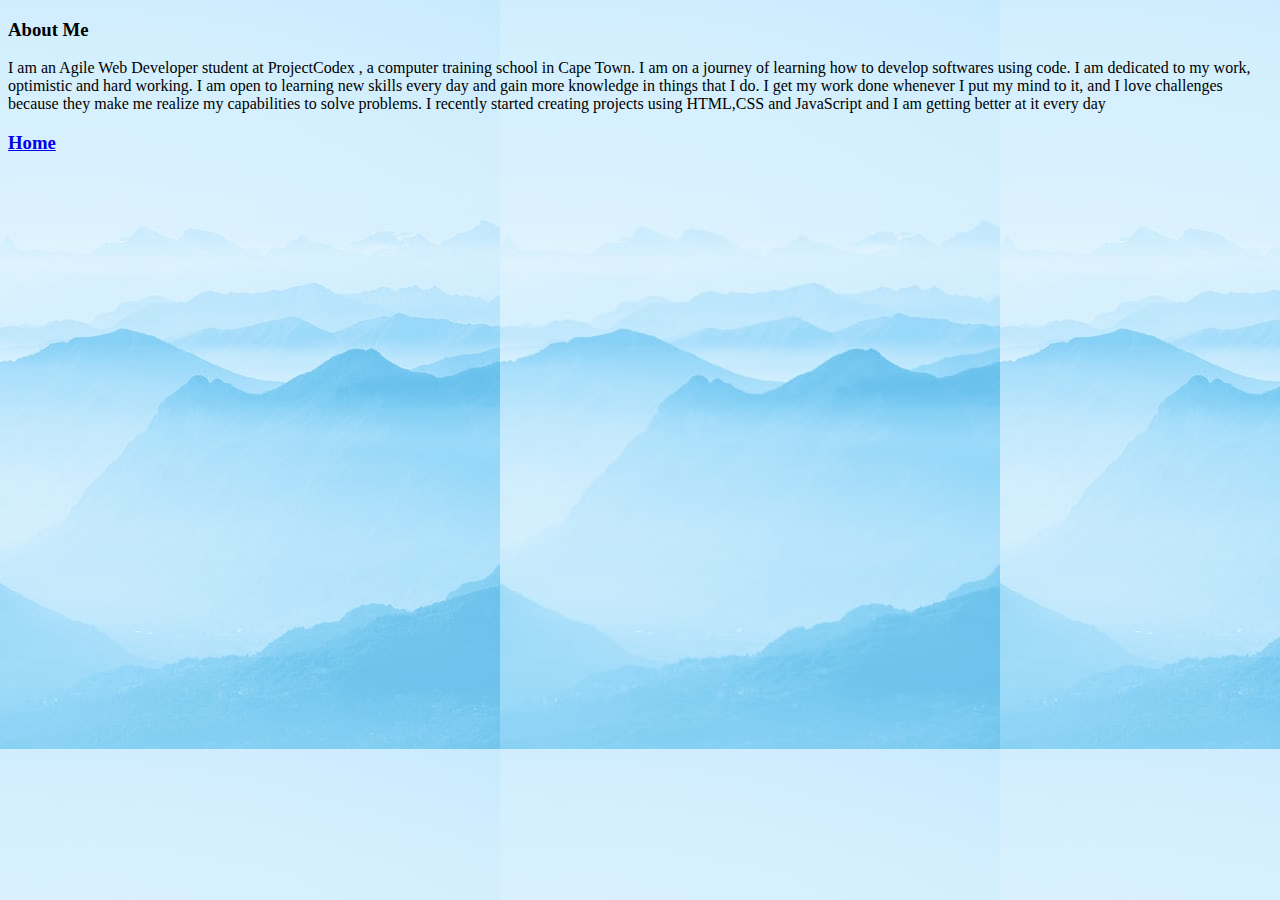
==== about.html @ f44fd364 "recents" ====
<!DOCTYPE html>
<html lang="en">
<head>
    <meta charset="UTF-8">
    <meta http-equiv="X-UA-Compatible" content="IE=edge">
    <meta name="viewport" content="width=device-width, initial-scale=1.0">
    <title>About me</title>
</head>
<body background="./images/photo-1524865291454-215bdc75819e.jpg">
    <h3> About Me </h3>
            <p> I am an Agile Web Developer student at ProjectCodex , a computer training school in Cape Town. I am on a journey of learning how to develop
                softwares using code. I am dedicated to my work, optimistic and hard working. 
                I am open to learning new skills every day and gain more knowledge in things that I do. I get my work done whenever I put my mind to it, 
                and I love challenges because they make me realize my capabilities to solve problems. I recently started creating projects using HTML,CSS and JavaScript 
                and I am getting better at it every day 
            </p> 
    <h3>
        <a href="./index.html">Home</a>
    </h3>
</body>
</html>
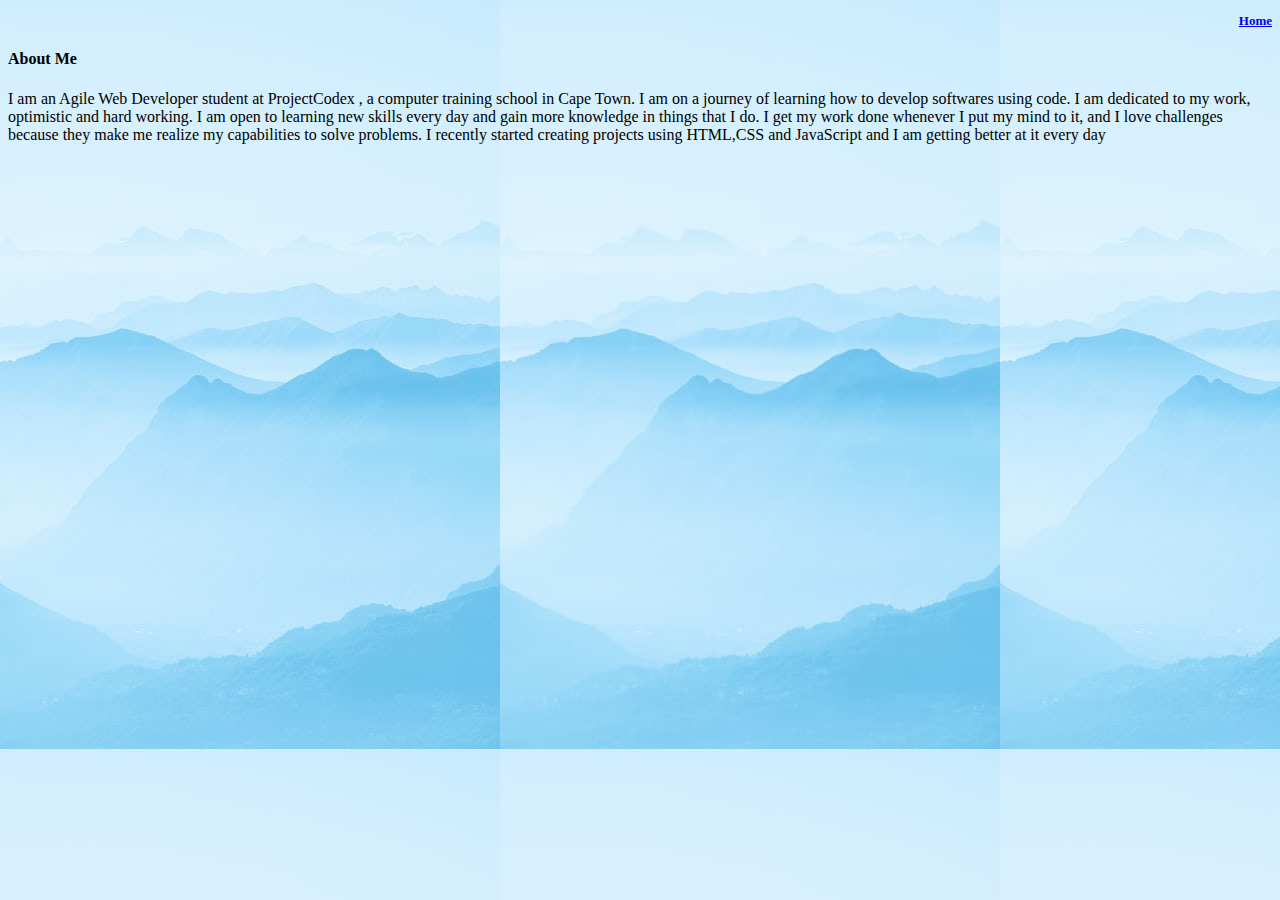
==== commit f96745f6: "new changes to my portfolio page" ====
--- a/about.html
+++ b/about.html
@@ -5,17 +5,24 @@
     <meta http-equiv="X-UA-Compatible" content="IE=edge">
     <meta name="viewport" content="width=device-width, initial-scale=1.0">
     <title>About me</title>
+    <style>
+        h3 {
+            text-align: end;
+            font-size: small;
+        }
+    </style>
 </head>
 <body background="./images/photo-1524865291454-215bdc75819e.jpg">
-    <h3> About Me </h3>
+    <h3>
+        <a href="./index.html">Home</a>
+    </h3>
+    <h4> About Me </h4>
             <p> I am an Agile Web Developer student at ProjectCodex , a computer training school in Cape Town. I am on a journey of learning how to develop
                 softwares using code. I am dedicated to my work, optimistic and hard working. 
                 I am open to learning new skills every day and gain more knowledge in things that I do. I get my work done whenever I put my mind to it, 
                 and I love challenges because they make me realize my capabilities to solve problems. I recently started creating projects using HTML,CSS and JavaScript 
                 and I am getting better at it every day 
             </p> 
-    <h3>
-        <a href="./index.html">Home</a>
-    </h3>
+    
 </body>
 </html>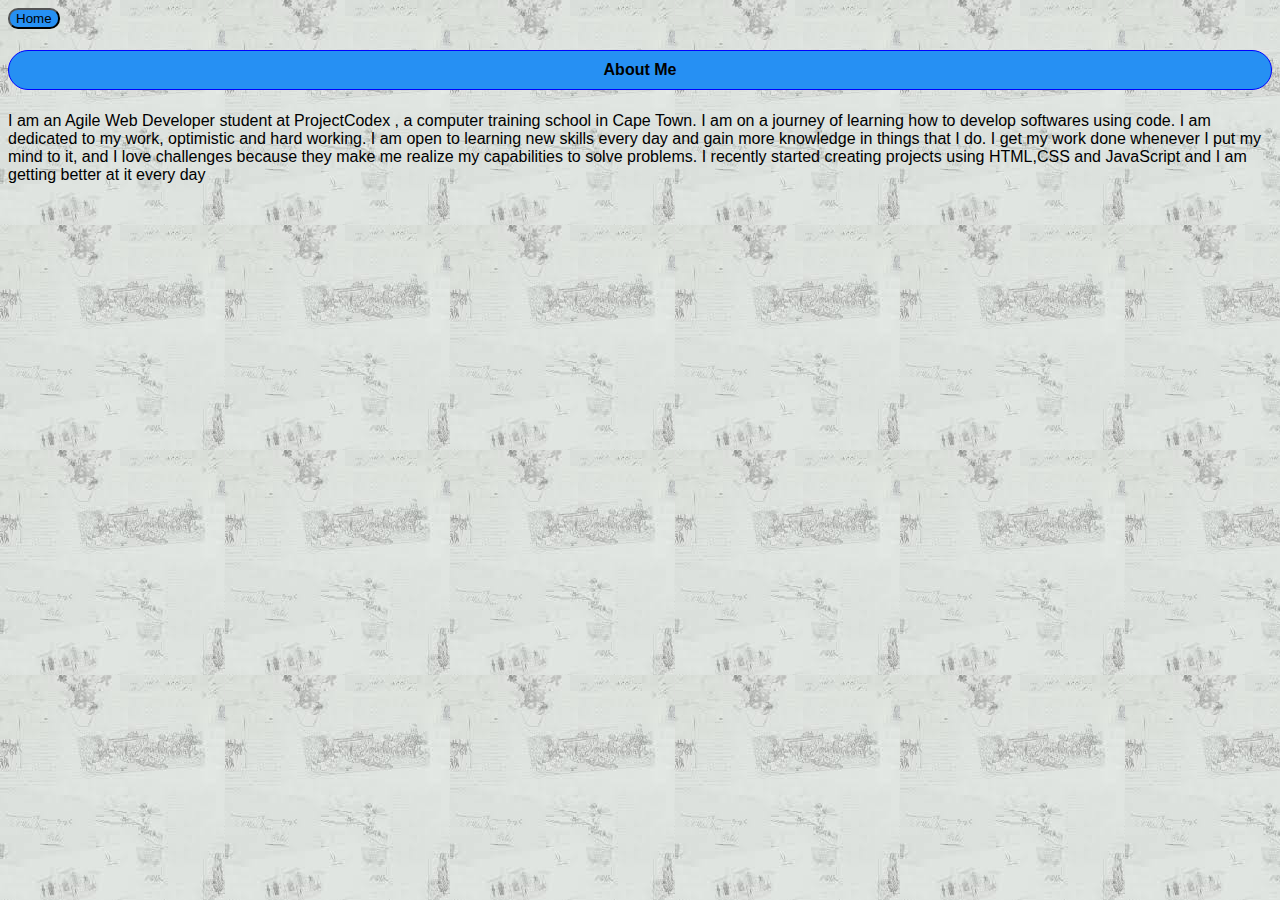
==== commit abac61eb: "commit" ====
--- a/about.html
+++ b/about.html
@@ -5,17 +5,12 @@
     <meta http-equiv="X-UA-Compatible" content="IE=edge">
     <meta name="viewport" content="width=device-width, initial-scale=1.0">
     <title>About me</title>
+    <link rel="stylesheet" href="./style.css">
     <style>
-        h3 {
-            text-align: end;
-            font-size: small;
-        }
     </style>
 </head>
-<body background="./images/photo-1524865291454-215bdc75819e.jpg">
-    <h3>
-        <a href="./index.html">Home</a>
-    </h3>
+<body  background="./images/images (1).jpg">
+    <button type="button" onclick="location.href='./index.html'">Home</button>
     <h4> About Me </h4>
             <p> I am an Agile Web Developer student at ProjectCodex , a computer training school in Cape Town. I am on a journey of learning how to develop
                 softwares using code. I am dedicated to my work, optimistic and hard working. 
--- a/style.css
+++ b/style.css
@@ -0,0 +1,61 @@
+.profile{
+    text-align: center;
+    display: flex
+}
+.container{
+    margin: 0 auto;
+    position: relative;
+    display: block;   
+}
+body{
+font-family:Verdana, Geneva, Tahoma, sans-serif
+}
+ button{
+    background-color: rgb(38, 144, 243);
+   
+    color: black;
+    border-radius: 10px;
+}
+.the-buttons{
+    float: right;
+    padding: 5px;
+}
+.link{
+    border: 1px solid lightseagreen;
+}
+.project-button{
+    border: 1px solid  rgb(74, 160, 241);;
+    border-radius: 12px;
+    background-color: rgb(74, 160, 241);
+    padding: 10px;
+}
+.projects{
+    display: flex;
+}
+.footer{
+    background-color: rgb(38, 144, 243);
+    padding: 10px;
+    text-align: center;
+    font-style: italic;
+    font-family: cursive;
+}
+ img{
+    border-radius: 50%;
+    width: 80%;
+}
+#view-link{
+    border: none;
+    border-radius: 10;
+    background-color: rgb(38, 144, 243);
+    padding: 5px
+}
+h2{
+    text-align: center;
+}
+h4{
+    background-color: rgb(38, 144, 243);
+    text-align: center;
+    padding: 10px;
+    border: 1px solid blue;
+    border-radius: 200px;
+}